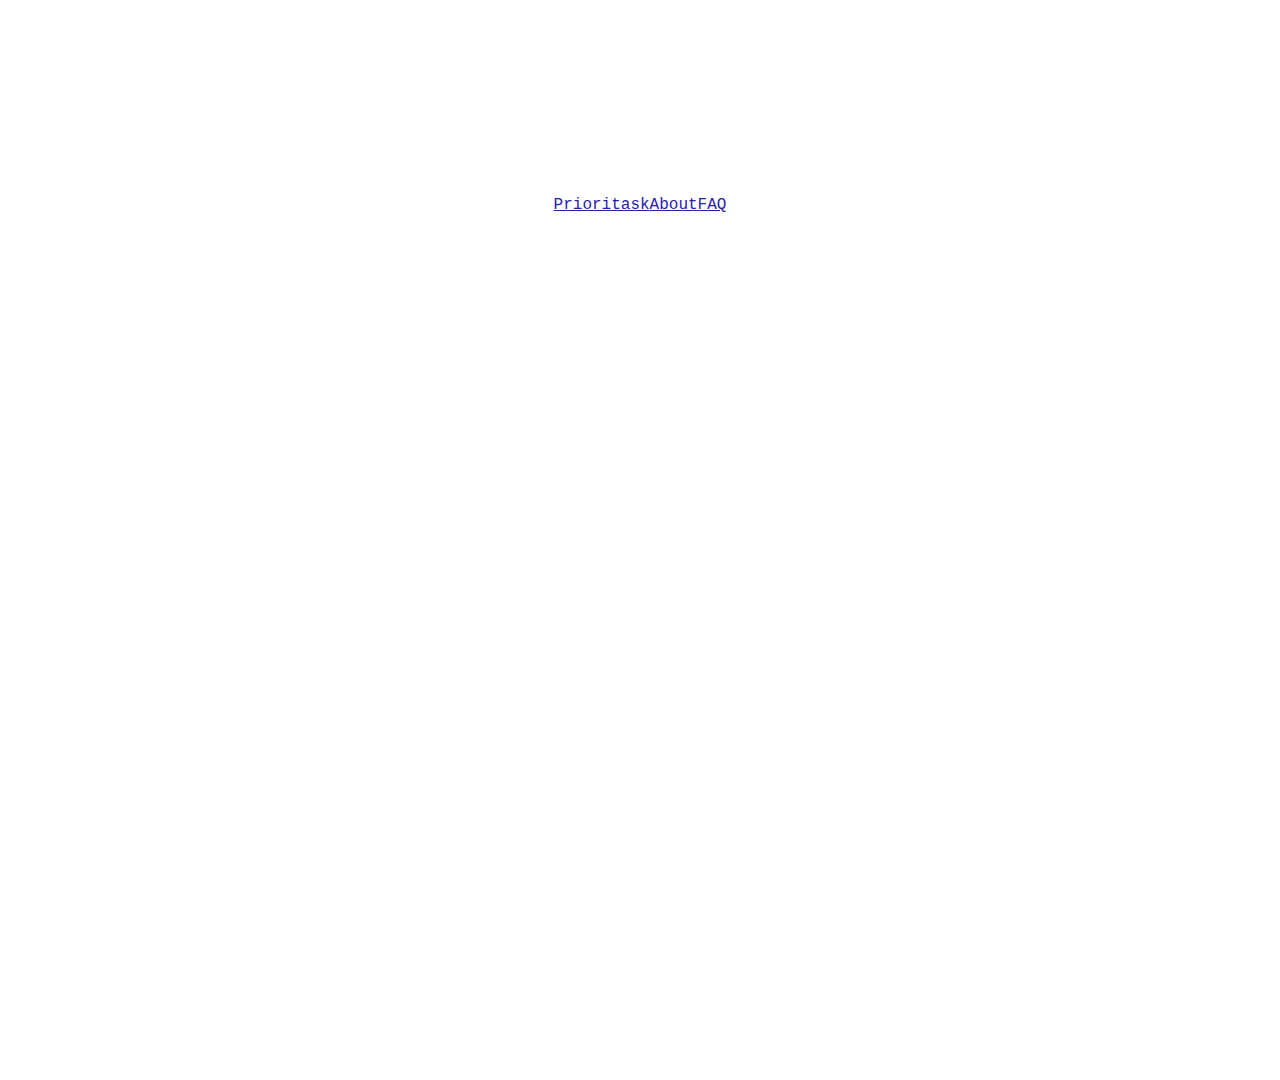
==== index.html @ d4795971 "resync" ====
<!DOCTYPE html>
<html lang="en">
    <head>
        <meta http-equiv="refresh" content="0, url=src/main.html">
        <title>Redirecting...</title>
    </head>
    <body>
        <p>If you are not automatically redirected, please <a href="src/main.html">click here</a>.</p>
    </body>
</html>
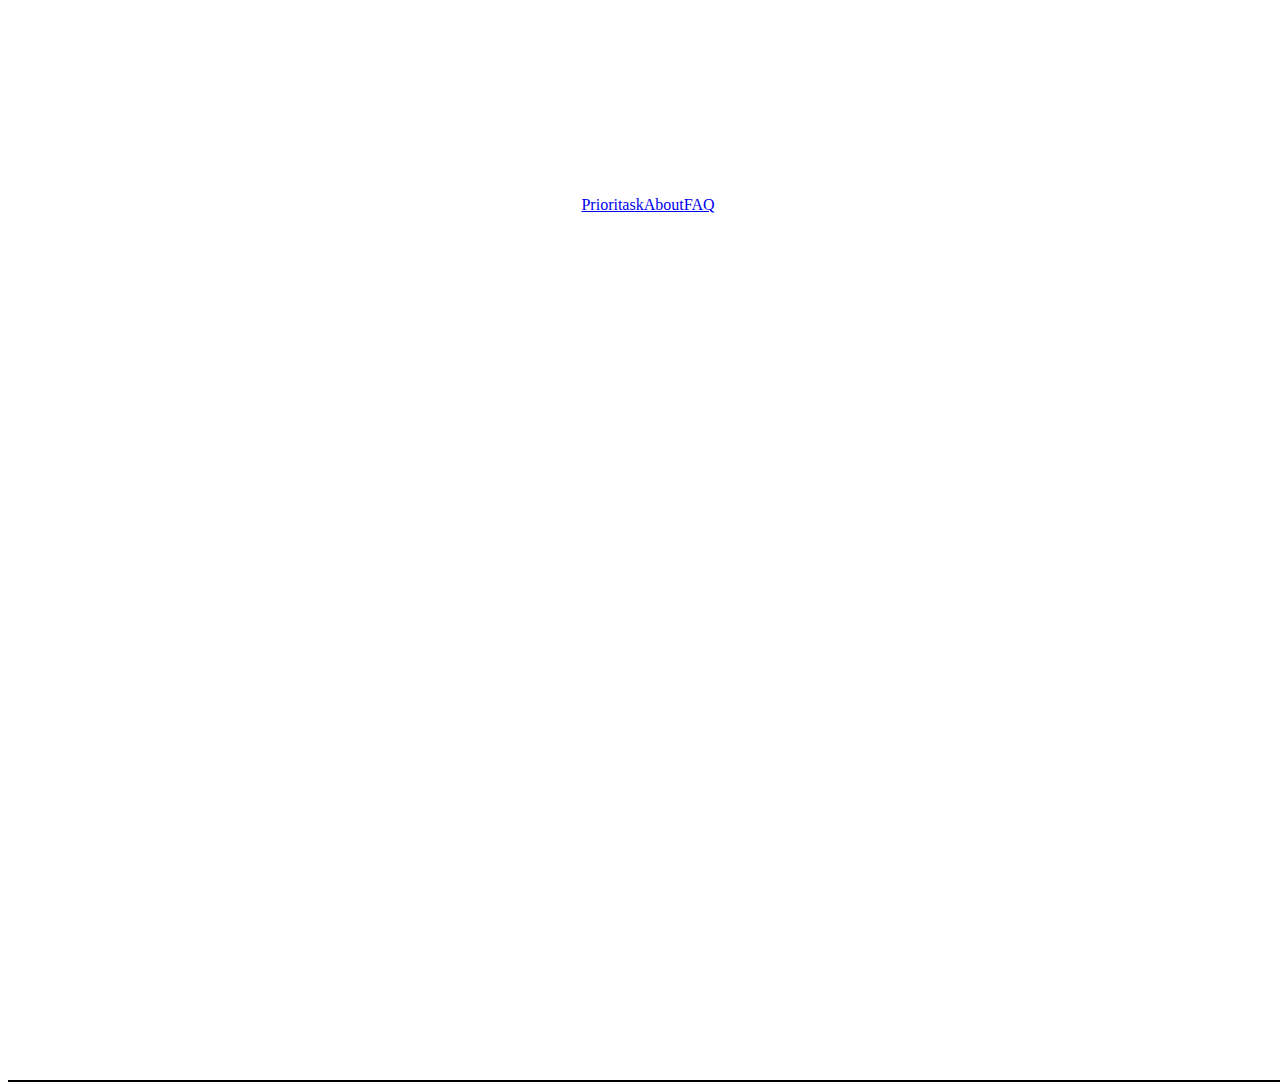
==== commit e99225bb: "refactor; not done with it yet" ====
--- a/index.html
+++ b/index.html
@@ -1,10 +1,10 @@
 <!DOCTYPE html>
 <html lang="en">
     <head>
-        <meta http-equiv="refresh" content="0, url=src/main.html">
+        <meta http-equiv="refresh" content="0, url=./public/main.html">
         <title>Redirecting...</title>
     </head>
     <body>
-        <p>If you are not automatically redirected, please <a href="src/main.html">click here</a>.</p>
+        <p>If you are not automatically redirected, please <a href="./public/main.html">click here</a>.</p>
     </body>
 </html>